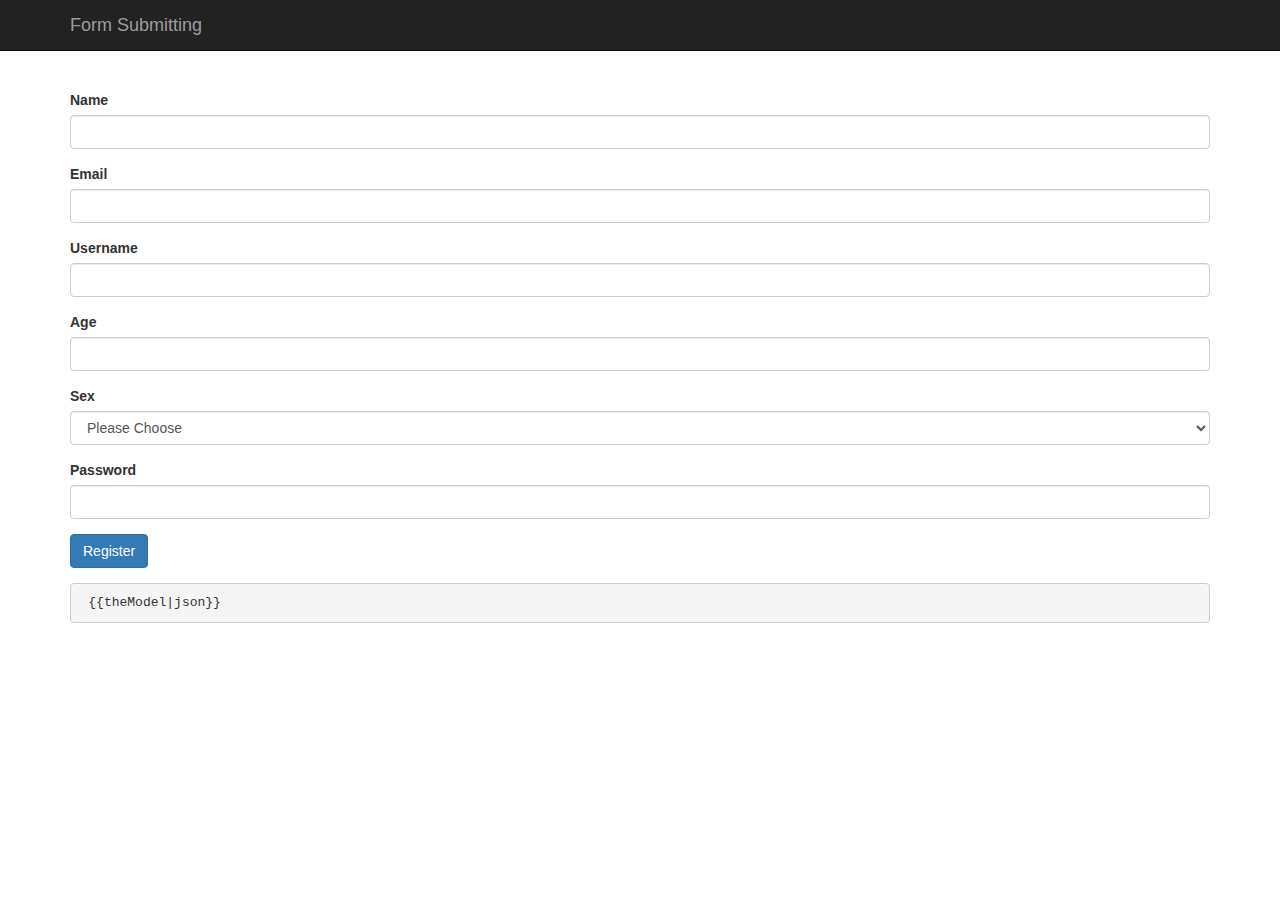
==== section1/lesson3/index.html @ 78eeffc9 "add others archives" ====
<!DOCTYPE html >
<html lang="en" ng-app="minmax">
<head >
	<title >Form Submission</title >
	<link href="../libs/bootstrap/dist/css/bootstrap.min.css" rel="stylesheet" >
	<link href="main.css" rel="stylesheet" >
</head >

<body >
<nav class="navbar navbar-inverse navbar-fixed-top" >
	<div class="container" >
		<div class="navbar-header" >
			<a class="navbar-brand"
			   href="/" >Form Submitting
			</a >
		</div >
	</div >
</nav >

<div class="container main-content" ng-controller="MinMaxCtrl">

	<form ng-submit="onSubmit()"

		novalidate="novalidate">
		<div class="form-group" >
			<label for="name" >Name</label >
			<input type="text"
			       class="form-control"
			       id="name" 
			       ng-model="formModel.name"
				   required="required">

		</div >

		<div class="form-group">
			<label for="email" >Email</label >
			<input type="email"
			       class="form-control"
			       id="email" 
			       ng-model="formModel.email"
			       required="required"
			       name="email">


		</div >

		<div class="form-group" >
			<label for="username" >Username</label >
			<input type="text"
			       class="form-control"
			       id="username" 
			       ng-model="formModel.username"
				   ng-pattern="/^[A-Za-z0-9_]{1,32}$/"
				   ng-minlength="7"

				   ng-pattern-err-type="badUsername"

				   required="required">
		</div >

		<div class="form-group" >
			<label for="age" >Age</label >
			<input type="number"
			       class="form-control"
			       id="age" 
			       ng-model="formModel.age"
				   min="18"
				   max="64"
				   ng-min-err-type="tooYoung"

				   ng-min-err-type="tooOld"

				   required="required">
		</div >

		<div class="form-group" >
			<label for="sex" >Sex</label >
			<select name="sex"
			        id="sex"
					class="form-control" 
					ng-model="formModel.sex"
					required="required">
				<option value="" >Please Choose</option >
				<option value="male" >Male</option >
				<option value="female" >Female</option >
			</select >
		</div >

		<div class="form-group" >
			<label for="password" >Password</label >
			<input type="password"
			       class="form-control"
			       id="password" 
			       ng-model="formModel.password"
				   ng-minlength="10"
				   required="required">
		</div >

		<div class="form-group">
			<button class="btn btn-primary" type="submit" >Register
			</button>
		</div>

	</form >
	<pre> {{theModel|json}}</pre>

</div >


<script src="../libs/angular/angular.min.js" ></script >
<script src="./libs/angular-auto-validate/dist/jcs-auto-validate.min.js" ></script >
<script src="main.js" ></script >


</body >
</html >
---- section1/lesson3/main.css ----
body {
  padding-top: 50px;
}
.main-content {
  padding: 40px 15px;
}
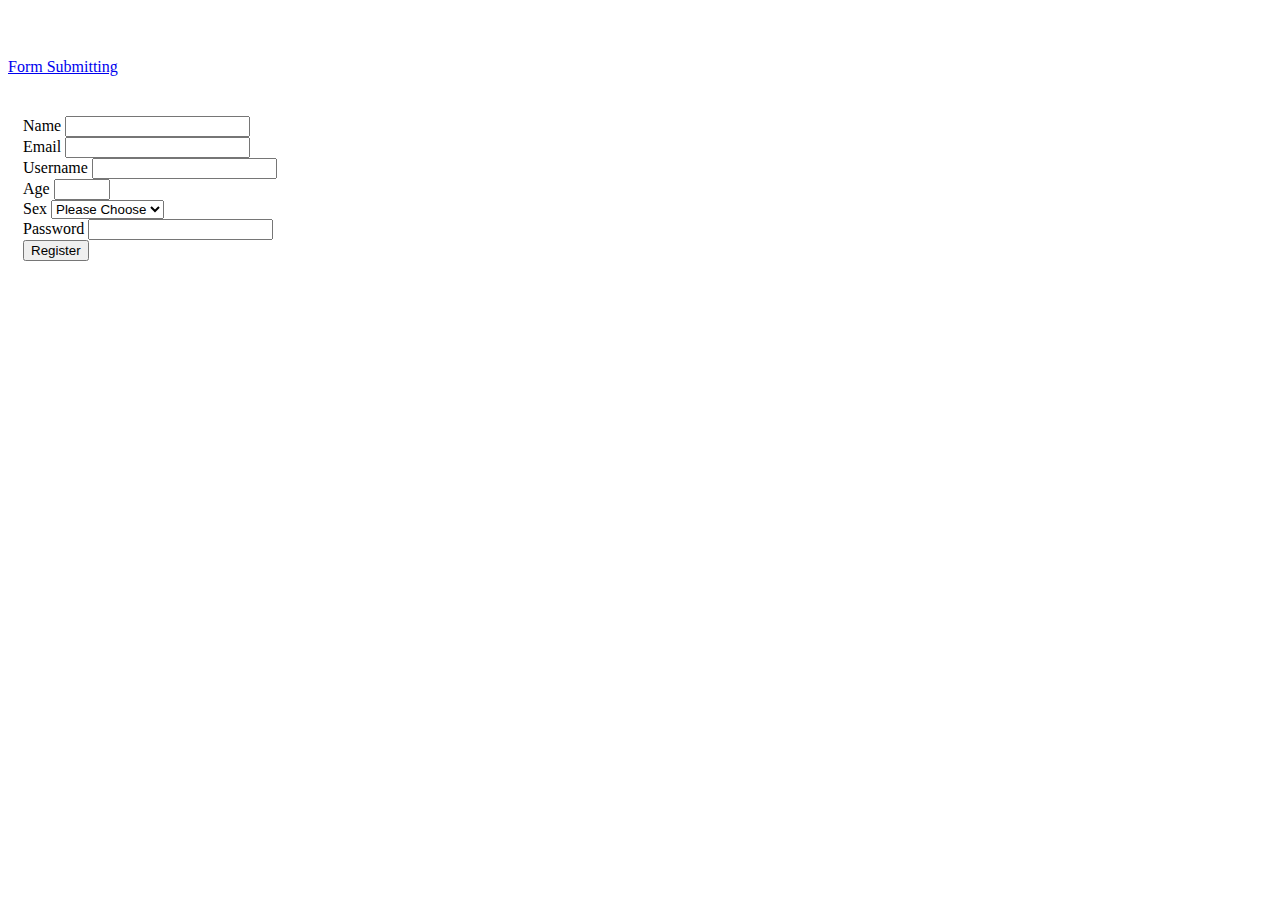
==== commit 3f3712cc: "form validation ok" ====
--- a/section1/lesson3/index.html
+++ b/section1/lesson3/index.html
@@ -2,7 +2,7 @@
 <html lang="en" ng-app="minmax">
 <head >
 	<title >Form Submission</title >
-	<link href="../libs/bootstrap/dist/css/bootstrap.min.css" rel="stylesheet" >
+	<link href="./libs/bootstrap/dist/css/bootstrap.min.css" rel="stylesheet" >
 	<link href="main.css" rel="stylesheet" >
 </head >
 
@@ -52,7 +52,6 @@
 			       ng-model="formModel.username"
 				   ng-pattern="/^[A-Za-z0-9_]{1,32}$/"
 				   ng-minlength="7"
-
 				   ng-pattern-err-type="badUsername"
 
 				   required="required">
@@ -67,9 +66,7 @@
 				   min="18"
 				   max="64"
 				   ng-min-err-type="tooYoung"
-
-				   ng-min-err-type="tooOld"
-
+				   ng-max-err-type="tooOld"
 				   required="required">
 		</div >
 
@@ -107,7 +104,7 @@
 </div >
 
 
-<script src="../libs/angular/angular.min.js" ></script >
+<script src="./libs/angular/angular.min.js" ></script >
 <script src="./libs/angular-auto-validate/dist/jcs-auto-validate.min.js" ></script >
 <script src="main.js" ></script >
 
